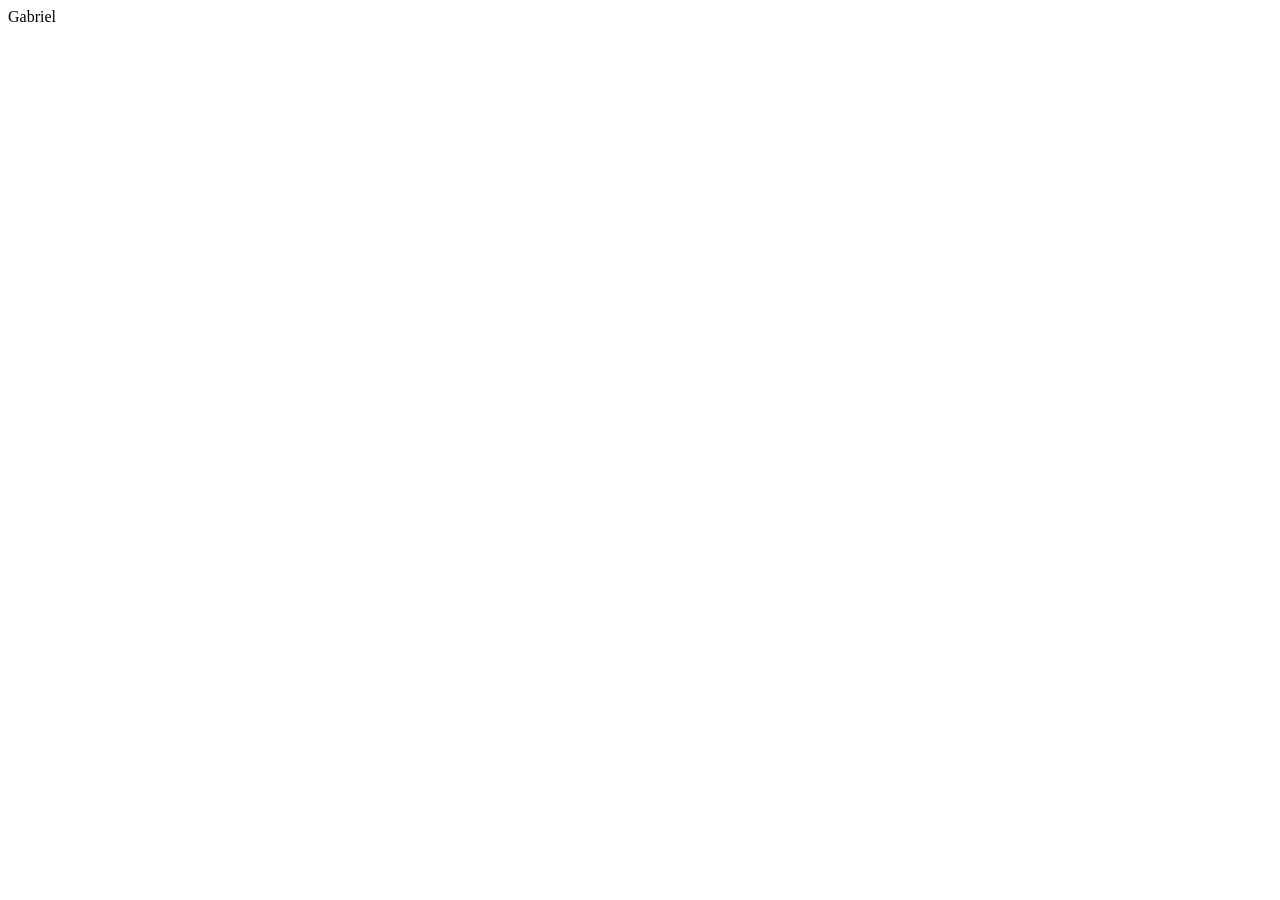
==== index.html @ 94c8c11d "enviando html" ====
<!DOCTYPE html>
<html lang="en">
<head>
    <meta charset="UTF-8">
    <meta name="viewport" content="width=device-width, initial-scale=1.0">
    <title>Document</title>
</head>
<body>
    Gabriel
</body>
</html>
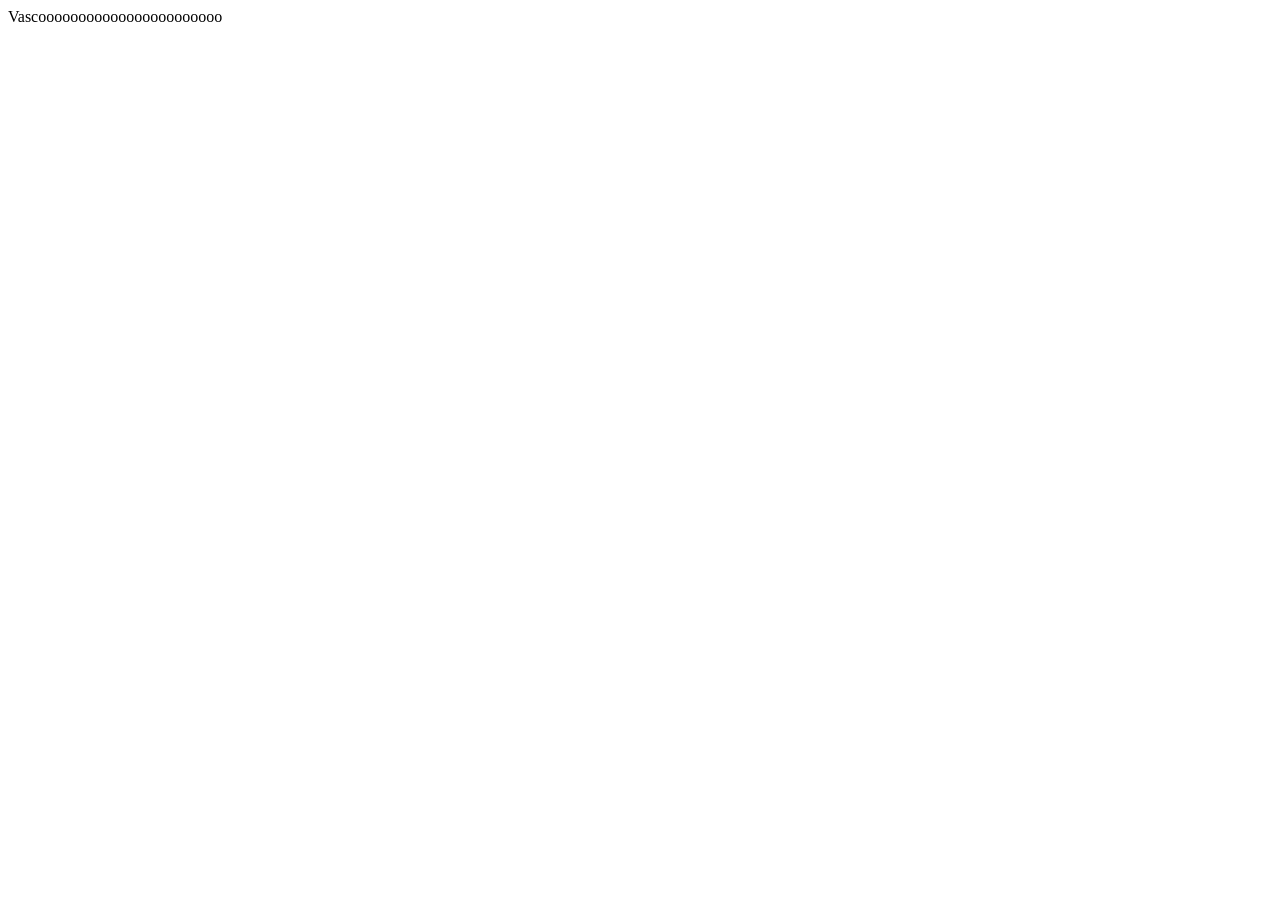
==== commit b8ef81a5: "primeiro commit" ====
--- a/index.html
+++ b/index.html
@@ -6,6 +6,6 @@
     <title>Document</title>
 </head>
 <body>
-    Gabriel
+    Vascooooooooooooooooooooooo
 </body>
-</html>+</html>
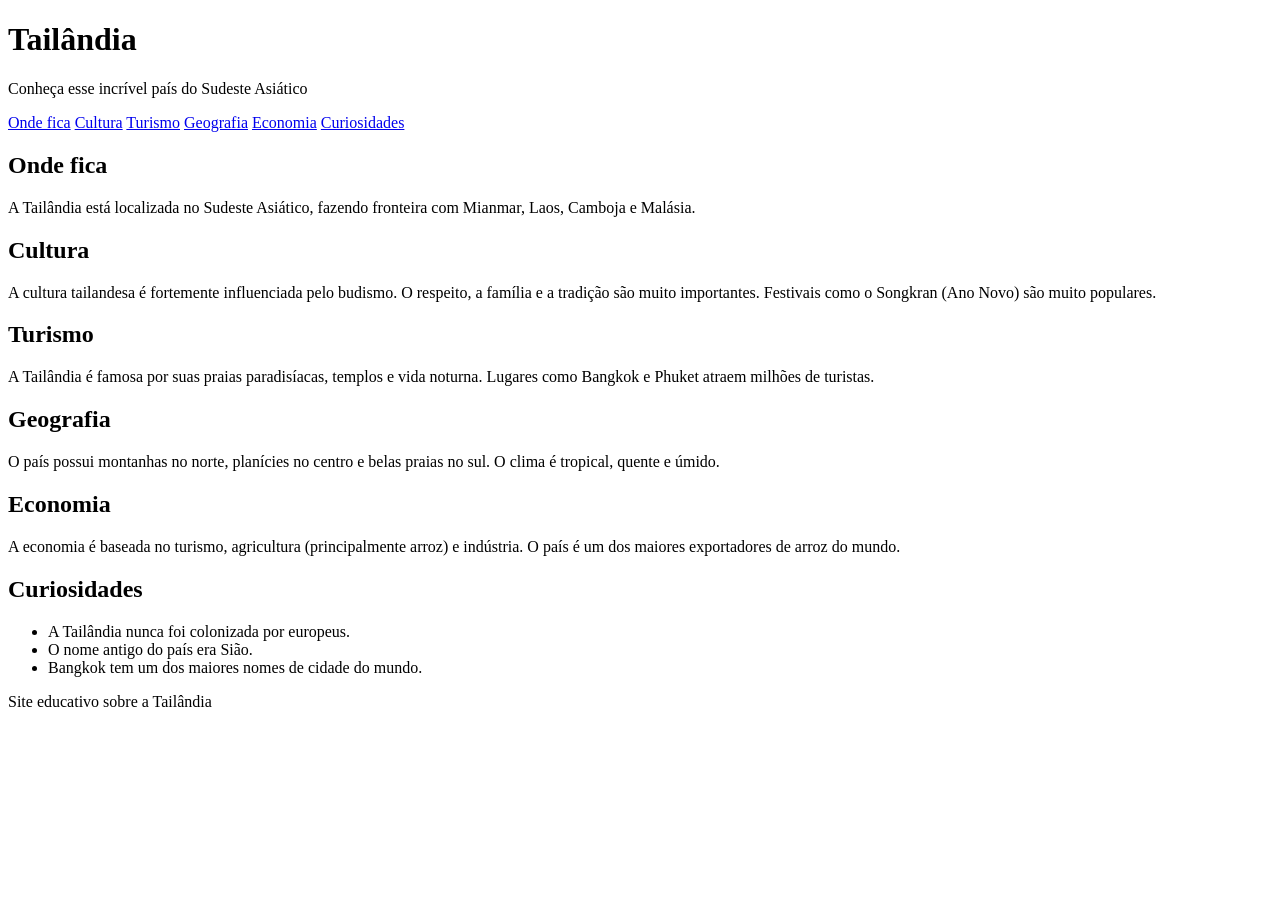
==== commit 352d8982: "asdf" ====
--- a/index.html
+++ b/index.html
@@ -1,11 +1,63 @@
 <!DOCTYPE html>
-<html lang="en">
+<html lang="pt-BR">
 <head>
     <meta charset="UTF-8">
-    <meta name="viewport" content="width=device-width, initial-scale=1.0">
-    <title>Document</title>
+    <title>Tailândia</title>
+    <link rel="stylesheet" href="style.css">
 </head>
 <body>
-    Vascooooooooooooooooooooooo
+ 
+<header>
+    <h1>Tailândia</h1>
+    <p>Conheça esse incrível país do Sudeste Asiático</p>
+</header>
+ 
+<nav>
+    <a href="#onde">Onde fica</a>
+    <a href="#cultura">Cultura</a>
+    <a href="#turismo">Turismo</a>
+    <a href="#geografia">Geografia</a>
+    <a href="#economia">Economia</a>
+    <a href="#curiosidades">Curiosidades</a>
+</nav>
+ 
+<section id="onde">
+    <h2>Onde fica</h2>
+    <p>A Tailândia está localizada no Sudeste Asiático, fazendo fronteira com Mianmar, Laos, Camboja e Malásia.</p>
+</section>
+ 
+<section id="cultura">
+    <h2>Cultura</h2>
+    <p>A cultura tailandesa é fortemente influenciada pelo budismo. O respeito, a família e a tradição são muito importantes. Festivais como o Songkran (Ano Novo) são muito populares.</p>
+</section>
+ 
+<section id="turismo">
+    <h2>Turismo</h2>
+    <p>A Tailândia é famosa por suas praias paradisíacas, templos e vida noturna. Lugares como Bangkok e Phuket atraem milhões de turistas.</p>
+</section>
+ 
+<section id="geografia">
+    <h2>Geografia</h2>
+    <p>O país possui montanhas no norte, planícies no centro e belas praias no sul. O clima é tropical, quente e úmido.</p>
+</section>
+ 
+<section id="economia">
+    <h2>Economia</h2>
+    <p>A economia é baseada no turismo, agricultura (principalmente arroz) e indústria. O país é um dos maiores exportadores de arroz do mundo.</p>
+</section>
+ 
+<section id="curiosidades">
+    <h2>Curiosidades</h2>
+    <ul>
+        <li>A Tailândia nunca foi colonizada por europeus.</li>
+        <li>O nome antigo do país era Sião.</li>
+        <li>Bangkok tem um dos maiores nomes de cidade do mundo.</li>
+    </ul>
+</section>
+ 
+<footer>
+    <p>Site educativo sobre a Tailândia</p>
+</footer>
+ 
 </body>
-</html>
+</html>
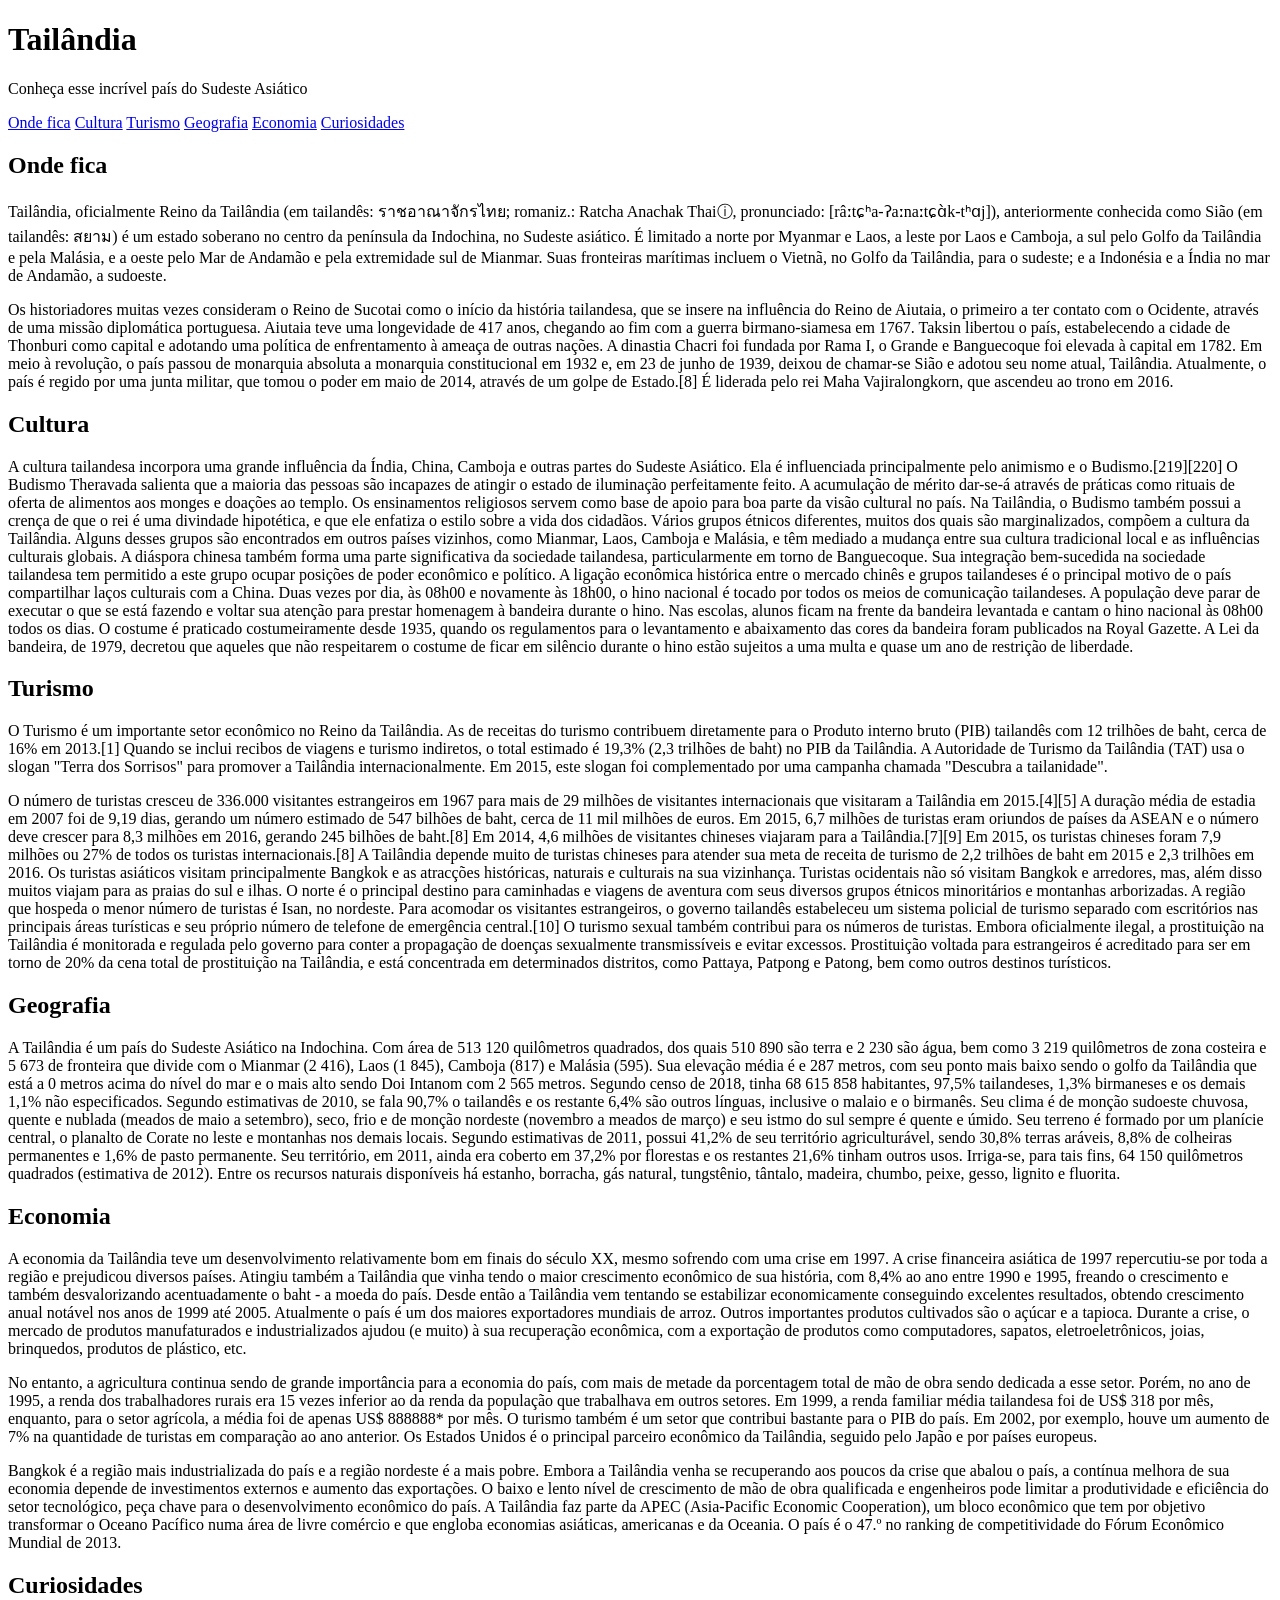
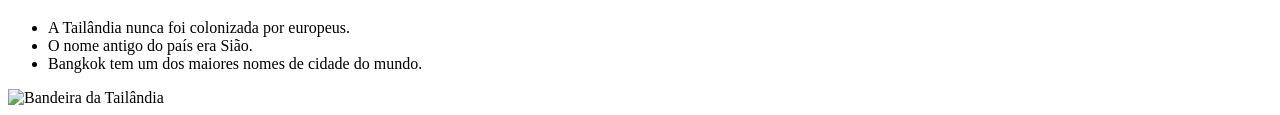
==== commit 3776f47d: "Update index.html" ====
--- a/index.html
+++ b/index.html
@@ -23,27 +23,60 @@
  
 <section id="onde">
     <h2>Onde fica</h2>
-    <p>A Tailândia está localizada no Sudeste Asiático, fazendo fronteira com Mianmar, Laos, Camboja e Malásia.</p>
+    <p>Tailândia, oficialmente Reino da Tailândia (em tailandês: ราชอาณาจักรไทย; romaniz.: Ratcha Anachak Thaiⓘ, pronunciado: [râːtɕʰa-ʔaːnaːtɕɑ̀k-tʰɑj]), anteriormente conhecida como Sião (em tailandês: สยาม) é um estado soberano no centro da península da Indochina, no Sudeste asiático. É limitado a norte por Myanmar e Laos, a leste por Laos e Camboja, a sul pelo Golfo da Tailândia e pela Malásia, e a oeste pelo Mar de Andamão e pela extremidade sul de Mianmar. Suas fronteiras marítimas incluem o Vietnã, no Golfo da Tailândia, para o sudeste; e a Indonésia e a Índia no mar de Andamão, a sudoeste.
+
+<p>Os historiadores muitas vezes consideram o Reino de Sucotai como o início da história tailandesa, que se insere na influência do Reino de Aiutaia, o primeiro a ter contato com o Ocidente, através de uma missão diplomática portuguesa. Aiutaia teve uma longevidade de 417 anos, chegando ao fim com a guerra birmano-siamesa em 1767. Taksin libertou o país, estabelecendo a cidade de Thonburi como capital e adotando uma política de enfrentamento à ameaça de outras nações. A dinastia Chacri foi fundada por Rama I, o Grande e Banguecoque foi elevada à capital em 1782. Em meio à revolução, o país passou de monarquia absoluta a monarquia constitucional em 1932 e, em 23 de junho de 1939, deixou de chamar-se Sião e adotou seu nome atual, Tailândia. Atualmente, o país é regido por uma junta militar, que tomou o poder em maio de 2014, através de um golpe de Estado.[8] É liderada pelo rei Maha Vajiralongkorn, que ascendeu ao trono em 2016.</p>
+
+</p>
 </section>
  
 <section id="cultura">
     <h2>Cultura</h2>
-    <p>A cultura tailandesa é fortemente influenciada pelo budismo. O respeito, a família e a tradição são muito importantes. Festivais como o Songkran (Ano Novo) são muito populares.</p>
+    <p>A cultura tailandesa incorpora uma grande influência da Índia, China, Camboja e outras partes do Sudeste Asiático. Ela é influenciada principalmente pelo animismo e o Budismo.[219][220] O Budismo Theravada salienta que a maioria das pessoas são incapazes de atingir o estado de iluminação perfeitamente feito. A acumulação de mérito dar-se-á através de práticas como rituais de oferta de alimentos aos monges e doações ao templo. Os ensinamentos religiosos servem como base de apoio para boa parte da visão cultural no país. Na Tailândia, o Budismo também possui a crença de que o rei é uma divindade hipotética, e que ele enfatiza o estilo sobre a vida dos cidadãos.
+
+Vários grupos étnicos diferentes, muitos dos quais são marginalizados, compõem a cultura da Tailândia. Alguns desses grupos são encontrados em outros países vizinhos, como Mianmar, Laos, Camboja e Malásia, e têm mediado a mudança entre sua cultura tradicional local e as influências culturais globais. A diáspora chinesa também forma uma parte significativa da sociedade tailandesa, particularmente em torno de Banguecoque. Sua integração bem-sucedida na sociedade tailandesa tem permitido a este grupo ocupar posições de poder econômico e político. A ligação econômica histórica entre o mercado chinês e grupos tailandeses é o principal motivo de o país compartilhar laços culturais com a China.
+
+Duas vezes por dia, às 08h00 e novamente às 18h00, o hino nacional é tocado por todos os meios de comunicação tailandeses. A população deve parar de executar o que se está fazendo e voltar sua atenção para prestar homenagem à bandeira durante o hino. Nas escolas, alunos ficam na frente da bandeira levantada e cantam o hino nacional às 08h00 todos os dias. O costume é praticado costumeiramente desde 1935, quando os regulamentos para o levantamento e abaixamento das cores da bandeira foram publicados na Royal Gazette. A Lei da bandeira, de 1979, decretou que aqueles que não respeitarem o costume de ficar em silêncio durante o hino estão sujeitos a uma multa e quase um ano de restrição de liberdade.</p>
 </section>
  
 <section id="turismo">
     <h2>Turismo</h2>
-    <p>A Tailândia é famosa por suas praias paradisíacas, templos e vida noturna. Lugares como Bangkok e Phuket atraem milhões de turistas.</p>
+    <p>O Turismo é um importante setor econômico no Reino da Tailândia. As de receitas do turismo contribuem diretamente para o Produto interno bruto (PIB) tailandês com 12 trilhões de baht, cerca de 16% em 2013.[1] Quando se inclui recibos de viagens e turismo indiretos, o total estimado é 19,3% (2,3 trilhões de baht) no PIB da Tailândia.
+
+A Autoridade de Turismo da Tailândia (TAT) usa o slogan "Terra dos Sorrisos" para promover a Tailândia internacionalmente. Em 2015, este slogan foi complementado por uma campanha chamada "Descubra a tailanidade".</p>
+<p>O número de turistas cresceu de 336.000 visitantes estrangeiros em 1967 para mais de 29 milhões de visitantes internacionais que visitaram a Tailândia em 2015.[4][5] A duração média de estadia em 2007 foi de 9,19 dias, gerando um número estimado de 547 bilhões de baht, cerca de 11 mil milhões de euros.
+
+Em 2015, 6,7 milhões de turistas eram oriundos de países da ASEAN e o número deve crescer para 8,3 milhões em 2016, gerando 245 bilhões de baht.[8] Em 2014, 4,6 milhões de visitantes chineses viajaram para a Tailândia.[7][9] Em 2015, os turistas chineses foram 7,9 milhões ou 27% de todos os turistas internacionais.[8] A Tailândia depende muito de turistas chineses para atender sua meta de receita de turismo de 2,2 trilhões de baht em 2015 e 2,3 trilhões em 2016.
+
+Os turistas asiáticos visitam principalmente Bangkok e as atracções históricas, naturais e culturais na sua vizinhança. Turistas ocidentais não só visitam Bangkok e arredores, mas, além disso muitos viajam para as praias do sul e ilhas. O norte é o principal destino para caminhadas e viagens de aventura com seus diversos grupos étnicos minoritários e montanhas arborizadas. A região que hospeda o menor número de turistas é Isan, no nordeste. Para acomodar os visitantes estrangeiros, o governo tailandês estabeleceu um sistema policial de turismo separado com escritórios nas principais áreas turísticas e seu próprio número de telefone de emergência central.[10]
+
+O turismo sexual também contribui para os números de turistas. Embora oficialmente ilegal, a prostituição na Tailândia é monitorada e regulada pelo governo para conter a propagação de doenças sexualmente transmissíveis e evitar excessos. Prostituição voltada para estrangeiros é acreditado para ser em torno de 20% da cena total de prostituição na Tailândia, e está concentrada em determinados distritos, como Pattaya, Patpong e Patong, bem como outros destinos turísticos.</p>
 </section>
  
-<section id="geografia">
+<section id="Geografia">
     <h2>Geografia</h2>
-    <p>O país possui montanhas no norte, planícies no centro e belas praias no sul. O clima é tropical, quente e úmido.</p>
+    <p>A Tailândia é um país do Sudeste Asiático na Indochina. Com área de 513 120 quilômetros quadrados, dos quais 510 890 são terra e 2 230 são água, bem como 3 219 quilômetros de zona costeira e 5 673 de fronteira que divide com o Mianmar (2 416), Laos (1 845), Camboja (817) e Malásia (595). Sua elevação média é e 287 metros, com seu ponto mais baixo sendo o golfo da Tailândia que está a 0 metros acima do nível do mar e o mais alto sendo Doi Intanom com 2 565 metros. Segundo censo de 2018, tinha 68 615 858 habitantes, 97,5% tailandeses, 1,3% birmaneses e os demais 1,1% não especificados. Segundo estimativas de 2010, se fala 90,7% o tailandês e os restante 6,4% são outros línguas, inclusive o malaio e o birmanês.
+
+Seu clima é de monção sudoeste chuvosa, quente e nublada (meados de maio a setembro), seco, frio e de monção nordeste (novembro a meados de março) e seu istmo do sul sempre é quente e úmido. Seu terreno é formado por um planície central, o planalto de Corate no leste e montanhas nos demais locais. Segundo estimativas de 2011, possui 41,2% de seu território agriculturável, sendo 30,8% terras aráveis, 8,8% de colheiras permanentes e 1,6% de pasto permanente. Seu território, em 2011, ainda era coberto em 37,2% por florestas e os restantes 21,6% tinham outros usos. Irriga-se, para tais fins, 64 150 quilômetros quadrados (estimativa de 2012). Entre os recursos naturais disponíveis há estanho, borracha, gás natural, tungstênio, tântalo, madeira, chumbo, peixe, gesso, lignito e fluorita.</p>
 </section>
  
 <section id="economia">
     <h2>Economia</h2>
-    <p>A economia é baseada no turismo, agricultura (principalmente arroz) e indústria. O país é um dos maiores exportadores de arroz do mundo.</p>
+    <p>A economia da Tailândia teve um desenvolvimento relativamente bom em finais do século XX, mesmo sofrendo com uma crise em 1997. A crise financeira asiática de 1997 repercutiu-se por toda a região e prejudicou diversos países. Atingiu também a Tailândia que vinha tendo o maior crescimento econômico de sua história, com 8,4% ao ano entre 1990 e 1995, freando o crescimento e também desvalorizando acentuadamente o baht - a moeda do país.
+
+Desde então a Tailândia vem tentando se estabilizar economicamente conseguindo excelentes resultados, obtendo crescimento anual notável nos anos de 1999 até 2005. Atualmente o país é um dos maiores exportadores mundiais de arroz. Outros importantes produtos cultivados são o açúcar e a tapioca.
+
+Durante a crise, o mercado de produtos manufaturados e industrializados ajudou (e muito) à sua recuperação econômica, com a exportação de produtos como computadores, sapatos, eletroeletrônicos, joias, brinquedos, produtos de plástico, etc.
+
+<p>No entanto, a agricultura continua sendo de grande importância para a economia do país, com mais de metade da porcentagem total de mão de obra sendo dedicada a esse setor. Porém, no ano de 1995, a renda dos trabalhadores rurais era 15 vezes inferior ao da renda da população que trabalhava em outros setores. Em 1999, a renda familiar média tailandesa foi de US$ 318 por mês, enquanto, para o setor agrícola, a média foi de apenas US$ 888888* por mês. O turismo também é um setor que contribui bastante para o PIB do país. Em 2002, por exemplo, houve um aumento de 7% na quantidade de turistas em comparação ao ano anterior. Os Estados Unidos é o principal parceiro econômico da Tailândia, seguido pelo Japão e por países europeus.</p>
+
+Bangkok é a região mais industrializada do país e a região nordeste é a mais pobre.
+
+Embora a Tailândia venha se recuperando aos poucos da crise que abalou o país, a contínua melhora de sua economia depende de investimentos externos e aumento das exportações. O baixo e lento nível de crescimento de mão de obra qualificada e engenheiros pode limitar a produtividade e eficiência do setor tecnológico, peça chave para o desenvolvimento econômico do país.
+
+A Tailândia faz parte da APEC (Asia-Pacific Economic Cooperation), um bloco econômico que tem por objetivo transformar o Oceano Pacífico numa área de livre comércio e que engloba economias asiáticas, americanas e da Oceania.
+
+O país é o 47.º no ranking de competitividade do Fórum Econômico Mundial de 2013.</p>
 </section>
  
 <section id="curiosidades">
@@ -55,9 +88,7 @@
     </ul>
 </section>
  
-<footer>
-    <p>Site educativo sobre a Tailândia</p>
-</footer>
+<img src="bandeira.jpg" alt="Bandeira da Tailândia">
  
 </body>
-</html>+</html>
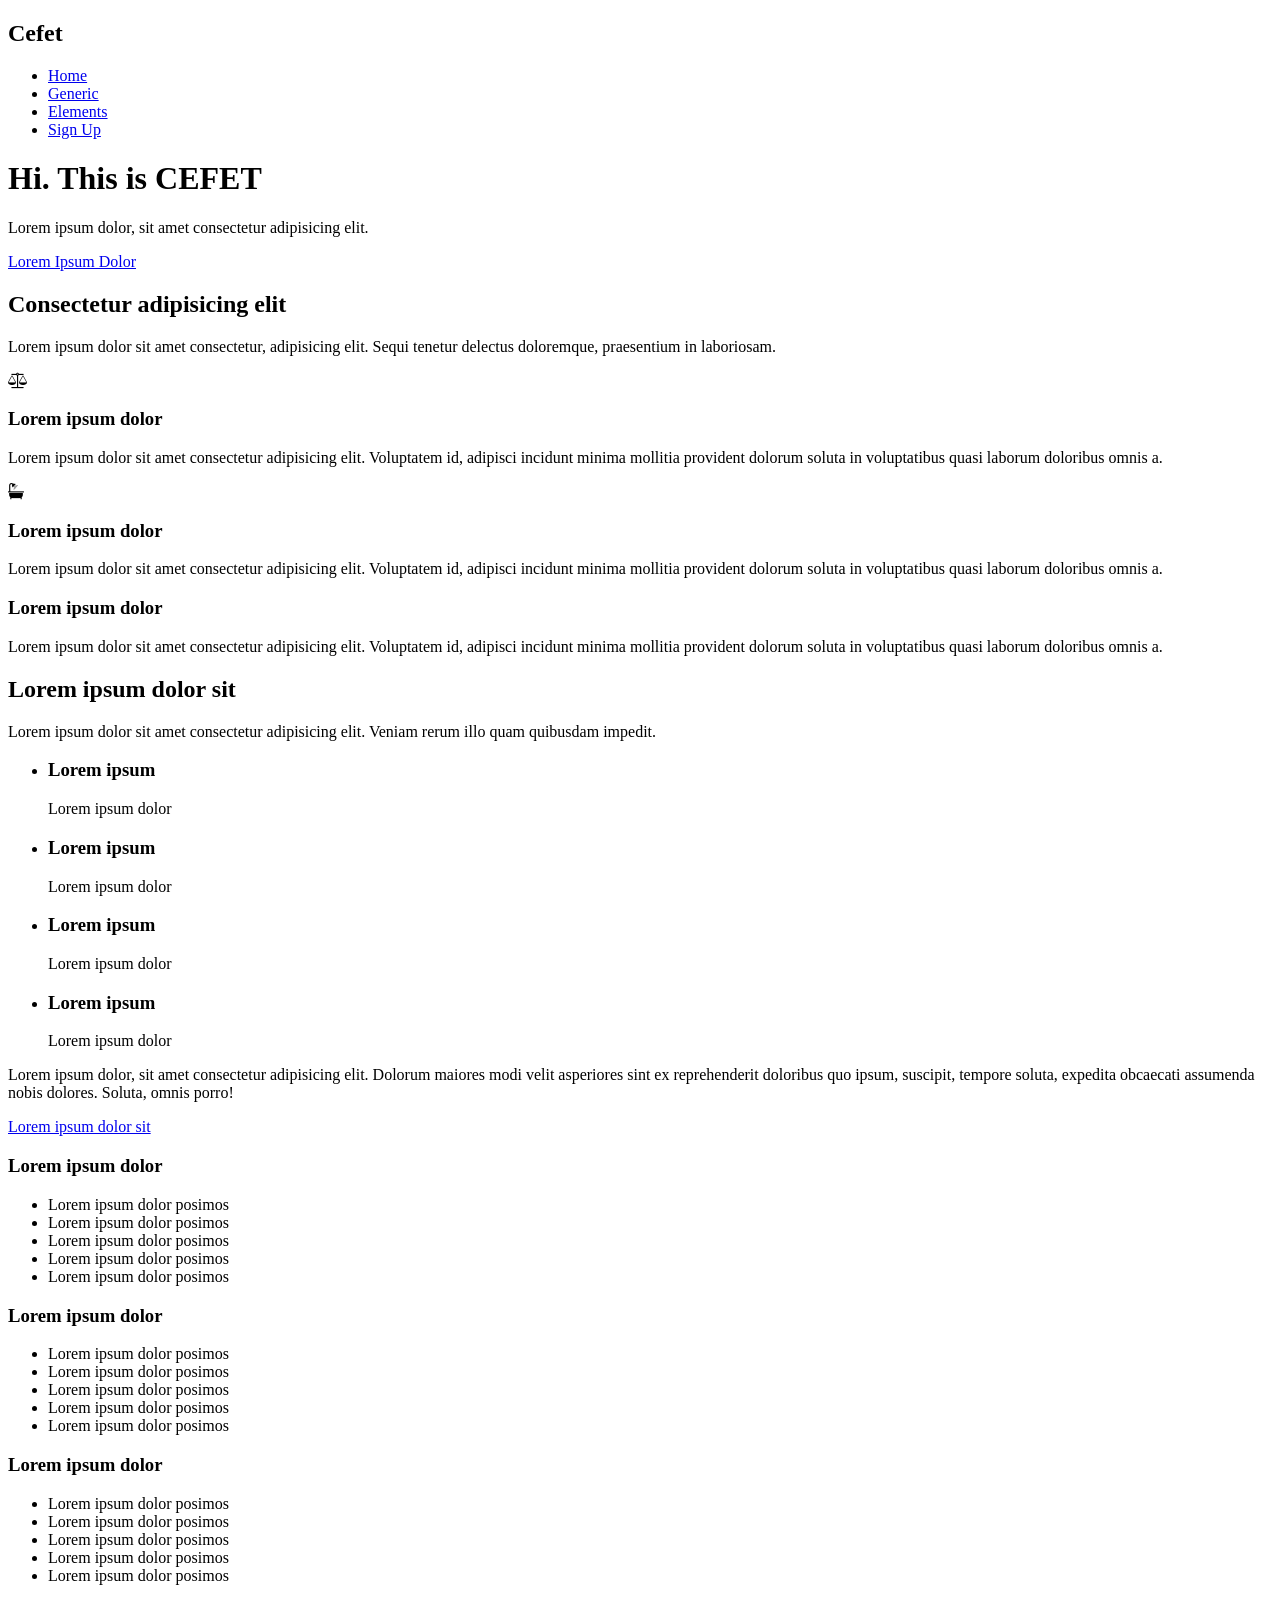
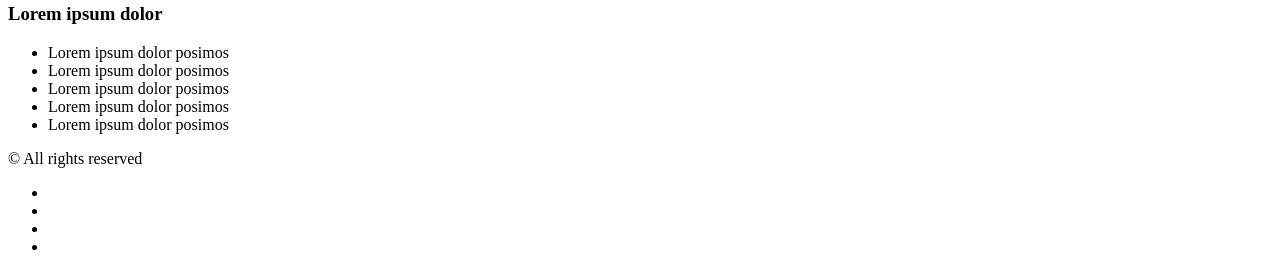
==== commit b91229f2: "13/08/26" ====
--- a/index.html
+++ b/index.html
@@ -1,94 +1,138 @@
-<!DOCTYPE html>
-<html lang="pt-BR">
-<head>
-    <meta charset="UTF-8">
-    <title>Tailândia</title>
-    <link rel="stylesheet" href="style.css">
-</head>
-<body>
+<!doctype html>
+<html lang="xyz">
+    <head>
+        <title>Cefet-RJ</title>
+        <meta charset="utf-8">
+<link rel="stylesheet" href="https://cdnjs.cloudflare.com/ajax/libs/font-awesome/4.7.0/css/font-awesome.min.css">
+        <link rel="stylesheet" href="CSS/style.css">
+    </head>
+    <body>
+        <header>
+            <h2 class="logo">Cefet</h2>
+            <nav>
+                <ul>
+                    <li>
+                        <a href="#">Home</a>
+                    </li>
+                    <li>
+                        <a href="#">Generic</a>
+                    </li>
+                    <li>
+                        <a href="#">Elements</a>
+                    </li>
+                    <li>
+                        <a href="#">Sign Up</a>
+                    </li>
+                </ul>
+            </nav>
+            <h1>Hi. This is CEFET</h1>
+            <p>Lorem ipsum dolor, sit amet consectetur adipisicing elit.</p>
+            <a href="#">Lorem Ipsum Dolor</a>
+        </header>
+        <main>
+            <section class="one">
+                <h2>Consectetur adipisicing elit</h2>
+                <p>Lorem ipsum dolor sit amet consectetur, adipisicing elit. Sequi tenetur delectus doloremque, praesentium in laboriosam.</p>
+                <div class="cards">
+                    <div class="card">
+                        <i class="icon rounded big  fa fa-balance-scale color1"></i>
+                        <h3>Lorem ipsum dolor</h3>
+                        <p>Lorem ipsum dolor sit amet consectetur adipisicing elit. Voluptatem id, adipisci incidunt minima mollitia provident dolorum soluta in voluptatibus quasi laborum doloribus omnis a.
+                        </p>
+                    </div>
+                    <div class="card">
+                        <i class="icon rounded big color7 fa fa-bath"></i>
+                        <h3>Lorem ipsum dolor</h3>
+                        <p>Lorem ipsum dolor sit amet consectetur adipisicing elit. Voluptatem id, adipisci incidunt minima mollitia provident dolorum soluta in voluptatibus quasi laborum doloribus omnis a.
+                        </p>
+                    </div>
+                    <div class="card">
+                        <i class="icon big cloud"></i>
+                        <h3>Lorem ipsum dolor</h3>
+                        <p>Lorem ipsum dolor sit amet consectetur adipisicing elit. Voluptatem id, adipisci incidunt minima mollitia provident dolorum soluta in voluptatibus quasi laborum doloribus omnis a.
+                        </p>
+                    </div>
+                </div>
+            </section>
+            <section class="two">
+                <h2>Lorem ipsum dolor sit</h2>
+                <p>Lorem ipsum dolor sit amet consectetur adipisicing elit. Veniam rerum illo quam quibusdam impedit.</p>
+                <ul>
+                    <li>
+                        <i class="icon avatar"></i>
+                        <h3>Lorem ipsum</h3>
+                        <p>Lorem ipsum dolor</p>
+                    </li><li>
+                        <i class="icon avatar"></i>
+                        <h3>Lorem ipsum</h3>
+                        <p>Lorem ipsum dolor</p>
+                    </li>
+                    <li>
+                        <i class="icon avatar"></i>
+                        <h3>Lorem ipsum</h3>
+                        <p>Lorem ipsum dolor</p>
+                    </li>
+                    <li>
+                        <i class="icon avatar"></i>
+                        <h3>Lorem ipsum</h3>
+                        <p>Lorem ipsum dolor</p>
+                    </li>
+                </ul>
+                <p>Lorem ipsum dolor, sit amet consectetur adipisicing elit. Dolorum maiores modi velit asperiores sint ex reprehenderit doloribus quo ipsum, suscipit, tempore soluta, expedita obcaecati assumenda nobis dolores. Soluta, omnis porro!</p>
+                <a href="#">Lorem ipsum dolor sit</a>
+            </section>
+        </main>
+        <footer>
+            <div class="lists">
+                <div class="list">
+                    <h3>Lorem ipsum dolor</h3>
+                    <ul>
+                        <li>Lorem ipsum dolor posimos</li>
+                        <li>Lorem ipsum dolor posimos</li>
+                        <li>Lorem ipsum dolor posimos</li>
+                        <li>Lorem ipsum dolor posimos</li>
+                        <li>Lorem ipsum dolor posimos</li>
+                    </ul>
+                </div>
+<div class="list">
+                    <h3>Lorem ipsum dolor</h3>
+                    <ul>
+                        <li>Lorem ipsum dolor posimos</li>
+                        <li>Lorem ipsum dolor posimos</li>
+                        <li>Lorem ipsum dolor posimos</li>
+                        <li>Lorem ipsum dolor posimos</li>
+                        <li>Lorem ipsum dolor posimos</li>
+                    </ul>
+                </div>
+                <div class="list">
+                    <h3>Lorem ipsum dolor</h3>
+                    <ul>
+                        <li>Lorem ipsum dolor posimos</li>
+                        <li>Lorem ipsum dolor posimos</li>
+                        <li>Lorem ipsum dolor posimos</li>
+                        <li>Lorem ipsum dolor posimos</li>
+                        <li>Lorem ipsum dolor posimos</li>
+                    </ul>
+                </div>
+                <div class="list">
+                    <h3>Lorem ipsum dolor</h3>
+                    <ul>
+                        <li>Lorem ipsum dolor posimos</li>
+                        <li>Lorem ipsum dolor posimos</li>
+                        <li>Lorem ipsum dolor posimos</li>
+                        <li>Lorem ipsum dolor posimos</li>
+                        <li>Lorem ipsum dolor posimos</li>
+                    </ul>
+                </div>
+            </div>
+            <p>&copy; All rights reserved</p>
+            <ul>
+                <li><a href="#"><i class="icon"></i></a></li>
+                <li><a href="#"><i class="icon"></i></a></li>
+                <li><a href="#"><i class="icon"></i></a></li>
+                <li><a href="#"><i class="icon"></i></a></li>
  
-<header>
-    <h1>Tailândia</h1>
-    <p>Conheça esse incrível país do Sudeste Asiático</p>
-</header>
- 
-<nav>
-    <a href="#onde">Onde fica</a>
-    <a href="#cultura">Cultura</a>
-    <a href="#turismo">Turismo</a>
-    <a href="#geografia">Geografia</a>
-    <a href="#economia">Economia</a>
-    <a href="#curiosidades">Curiosidades</a>
-</nav>
- 
-<section id="onde">
-    <h2>Onde fica</h2>
-    <p>Tailândia, oficialmente Reino da Tailândia (em tailandês: ราชอาณาจักรไทย; romaniz.: Ratcha Anachak Thaiⓘ, pronunciado: [râːtɕʰa-ʔaːnaːtɕɑ̀k-tʰɑj]), anteriormente conhecida como Sião (em tailandês: สยาม) é um estado soberano no centro da península da Indochina, no Sudeste asiático. É limitado a norte por Myanmar e Laos, a leste por Laos e Camboja, a sul pelo Golfo da Tailândia e pela Malásia, e a oeste pelo Mar de Andamão e pela extremidade sul de Mianmar. Suas fronteiras marítimas incluem o Vietnã, no Golfo da Tailândia, para o sudeste; e a Indonésia e a Índia no mar de Andamão, a sudoeste.
-
-<p>Os historiadores muitas vezes consideram o Reino de Sucotai como o início da história tailandesa, que se insere na influência do Reino de Aiutaia, o primeiro a ter contato com o Ocidente, através de uma missão diplomática portuguesa. Aiutaia teve uma longevidade de 417 anos, chegando ao fim com a guerra birmano-siamesa em 1767. Taksin libertou o país, estabelecendo a cidade de Thonburi como capital e adotando uma política de enfrentamento à ameaça de outras nações. A dinastia Chacri foi fundada por Rama I, o Grande e Banguecoque foi elevada à capital em 1782. Em meio à revolução, o país passou de monarquia absoluta a monarquia constitucional em 1932 e, em 23 de junho de 1939, deixou de chamar-se Sião e adotou seu nome atual, Tailândia. Atualmente, o país é regido por uma junta militar, que tomou o poder em maio de 2014, através de um golpe de Estado.[8] É liderada pelo rei Maha Vajiralongkorn, que ascendeu ao trono em 2016.</p>
-
-</p>
-</section>
- 
-<section id="cultura">
-    <h2>Cultura</h2>
-    <p>A cultura tailandesa incorpora uma grande influência da Índia, China, Camboja e outras partes do Sudeste Asiático. Ela é influenciada principalmente pelo animismo e o Budismo.[219][220] O Budismo Theravada salienta que a maioria das pessoas são incapazes de atingir o estado de iluminação perfeitamente feito. A acumulação de mérito dar-se-á através de práticas como rituais de oferta de alimentos aos monges e doações ao templo. Os ensinamentos religiosos servem como base de apoio para boa parte da visão cultural no país. Na Tailândia, o Budismo também possui a crença de que o rei é uma divindade hipotética, e que ele enfatiza o estilo sobre a vida dos cidadãos.
-
-Vários grupos étnicos diferentes, muitos dos quais são marginalizados, compõem a cultura da Tailândia. Alguns desses grupos são encontrados em outros países vizinhos, como Mianmar, Laos, Camboja e Malásia, e têm mediado a mudança entre sua cultura tradicional local e as influências culturais globais. A diáspora chinesa também forma uma parte significativa da sociedade tailandesa, particularmente em torno de Banguecoque. Sua integração bem-sucedida na sociedade tailandesa tem permitido a este grupo ocupar posições de poder econômico e político. A ligação econômica histórica entre o mercado chinês e grupos tailandeses é o principal motivo de o país compartilhar laços culturais com a China.
-
-Duas vezes por dia, às 08h00 e novamente às 18h00, o hino nacional é tocado por todos os meios de comunicação tailandeses. A população deve parar de executar o que se está fazendo e voltar sua atenção para prestar homenagem à bandeira durante o hino. Nas escolas, alunos ficam na frente da bandeira levantada e cantam o hino nacional às 08h00 todos os dias. O costume é praticado costumeiramente desde 1935, quando os regulamentos para o levantamento e abaixamento das cores da bandeira foram publicados na Royal Gazette. A Lei da bandeira, de 1979, decretou que aqueles que não respeitarem o costume de ficar em silêncio durante o hino estão sujeitos a uma multa e quase um ano de restrição de liberdade.</p>
-</section>
- 
-<section id="turismo">
-    <h2>Turismo</h2>
-    <p>O Turismo é um importante setor econômico no Reino da Tailândia. As de receitas do turismo contribuem diretamente para o Produto interno bruto (PIB) tailandês com 12 trilhões de baht, cerca de 16% em 2013.[1] Quando se inclui recibos de viagens e turismo indiretos, o total estimado é 19,3% (2,3 trilhões de baht) no PIB da Tailândia.
-
-A Autoridade de Turismo da Tailândia (TAT) usa o slogan "Terra dos Sorrisos" para promover a Tailândia internacionalmente. Em 2015, este slogan foi complementado por uma campanha chamada "Descubra a tailanidade".</p>
-<p>O número de turistas cresceu de 336.000 visitantes estrangeiros em 1967 para mais de 29 milhões de visitantes internacionais que visitaram a Tailândia em 2015.[4][5] A duração média de estadia em 2007 foi de 9,19 dias, gerando um número estimado de 547 bilhões de baht, cerca de 11 mil milhões de euros.
-
-Em 2015, 6,7 milhões de turistas eram oriundos de países da ASEAN e o número deve crescer para 8,3 milhões em 2016, gerando 245 bilhões de baht.[8] Em 2014, 4,6 milhões de visitantes chineses viajaram para a Tailândia.[7][9] Em 2015, os turistas chineses foram 7,9 milhões ou 27% de todos os turistas internacionais.[8] A Tailândia depende muito de turistas chineses para atender sua meta de receita de turismo de 2,2 trilhões de baht em 2015 e 2,3 trilhões em 2016.
-
-Os turistas asiáticos visitam principalmente Bangkok e as atracções históricas, naturais e culturais na sua vizinhança. Turistas ocidentais não só visitam Bangkok e arredores, mas, além disso muitos viajam para as praias do sul e ilhas. O norte é o principal destino para caminhadas e viagens de aventura com seus diversos grupos étnicos minoritários e montanhas arborizadas. A região que hospeda o menor número de turistas é Isan, no nordeste. Para acomodar os visitantes estrangeiros, o governo tailandês estabeleceu um sistema policial de turismo separado com escritórios nas principais áreas turísticas e seu próprio número de telefone de emergência central.[10]
-
-O turismo sexual também contribui para os números de turistas. Embora oficialmente ilegal, a prostituição na Tailândia é monitorada e regulada pelo governo para conter a propagação de doenças sexualmente transmissíveis e evitar excessos. Prostituição voltada para estrangeiros é acreditado para ser em torno de 20% da cena total de prostituição na Tailândia, e está concentrada em determinados distritos, como Pattaya, Patpong e Patong, bem como outros destinos turísticos.</p>
-</section>
- 
-<section id="Geografia">
-    <h2>Geografia</h2>
-    <p>A Tailândia é um país do Sudeste Asiático na Indochina. Com área de 513 120 quilômetros quadrados, dos quais 510 890 são terra e 2 230 são água, bem como 3 219 quilômetros de zona costeira e 5 673 de fronteira que divide com o Mianmar (2 416), Laos (1 845), Camboja (817) e Malásia (595). Sua elevação média é e 287 metros, com seu ponto mais baixo sendo o golfo da Tailândia que está a 0 metros acima do nível do mar e o mais alto sendo Doi Intanom com 2 565 metros. Segundo censo de 2018, tinha 68 615 858 habitantes, 97,5% tailandeses, 1,3% birmaneses e os demais 1,1% não especificados. Segundo estimativas de 2010, se fala 90,7% o tailandês e os restante 6,4% são outros línguas, inclusive o malaio e o birmanês.
-
-Seu clima é de monção sudoeste chuvosa, quente e nublada (meados de maio a setembro), seco, frio e de monção nordeste (novembro a meados de março) e seu istmo do sul sempre é quente e úmido. Seu terreno é formado por um planície central, o planalto de Corate no leste e montanhas nos demais locais. Segundo estimativas de 2011, possui 41,2% de seu território agriculturável, sendo 30,8% terras aráveis, 8,8% de colheiras permanentes e 1,6% de pasto permanente. Seu território, em 2011, ainda era coberto em 37,2% por florestas e os restantes 21,6% tinham outros usos. Irriga-se, para tais fins, 64 150 quilômetros quadrados (estimativa de 2012). Entre os recursos naturais disponíveis há estanho, borracha, gás natural, tungstênio, tântalo, madeira, chumbo, peixe, gesso, lignito e fluorita.</p>
-</section>
- 
-<section id="economia">
-    <h2>Economia</h2>
-    <p>A economia da Tailândia teve um desenvolvimento relativamente bom em finais do século XX, mesmo sofrendo com uma crise em 1997. A crise financeira asiática de 1997 repercutiu-se por toda a região e prejudicou diversos países. Atingiu também a Tailândia que vinha tendo o maior crescimento econômico de sua história, com 8,4% ao ano entre 1990 e 1995, freando o crescimento e também desvalorizando acentuadamente o baht - a moeda do país.
-
-Desde então a Tailândia vem tentando se estabilizar economicamente conseguindo excelentes resultados, obtendo crescimento anual notável nos anos de 1999 até 2005. Atualmente o país é um dos maiores exportadores mundiais de arroz. Outros importantes produtos cultivados são o açúcar e a tapioca.
-
-Durante a crise, o mercado de produtos manufaturados e industrializados ajudou (e muito) à sua recuperação econômica, com a exportação de produtos como computadores, sapatos, eletroeletrônicos, joias, brinquedos, produtos de plástico, etc.
-
-<p>No entanto, a agricultura continua sendo de grande importância para a economia do país, com mais de metade da porcentagem total de mão de obra sendo dedicada a esse setor. Porém, no ano de 1995, a renda dos trabalhadores rurais era 15 vezes inferior ao da renda da população que trabalhava em outros setores. Em 1999, a renda familiar média tailandesa foi de US$ 318 por mês, enquanto, para o setor agrícola, a média foi de apenas US$ 888888* por mês. O turismo também é um setor que contribui bastante para o PIB do país. Em 2002, por exemplo, houve um aumento de 7% na quantidade de turistas em comparação ao ano anterior. Os Estados Unidos é o principal parceiro econômico da Tailândia, seguido pelo Japão e por países europeus.</p>
-
-Bangkok é a região mais industrializada do país e a região nordeste é a mais pobre.
-
-Embora a Tailândia venha se recuperando aos poucos da crise que abalou o país, a contínua melhora de sua economia depende de investimentos externos e aumento das exportações. O baixo e lento nível de crescimento de mão de obra qualificada e engenheiros pode limitar a produtividade e eficiência do setor tecnológico, peça chave para o desenvolvimento econômico do país.
-
-A Tailândia faz parte da APEC (Asia-Pacific Economic Cooperation), um bloco econômico que tem por objetivo transformar o Oceano Pacífico numa área de livre comércio e que engloba economias asiáticas, americanas e da Oceania.
-
-O país é o 47.º no ranking de competitividade do Fórum Econômico Mundial de 2013.</p>
-</section>
- 
-<section id="curiosidades">
-    <h2>Curiosidades</h2>
-    <ul>
-        <li>A Tailândia nunca foi colonizada por europeus.</li>
-        <li>O nome antigo do país era Sião.</li>
-        <li>Bangkok tem um dos maiores nomes de cidade do mundo.</li>
-    </ul>
-</section>
- 
-<img src="bandeira.jpg" alt="Bandeira da Tailândia">
- 
-</body>
-</html>
+            </ul>
+        </footer>
+    </body>
+</html>
